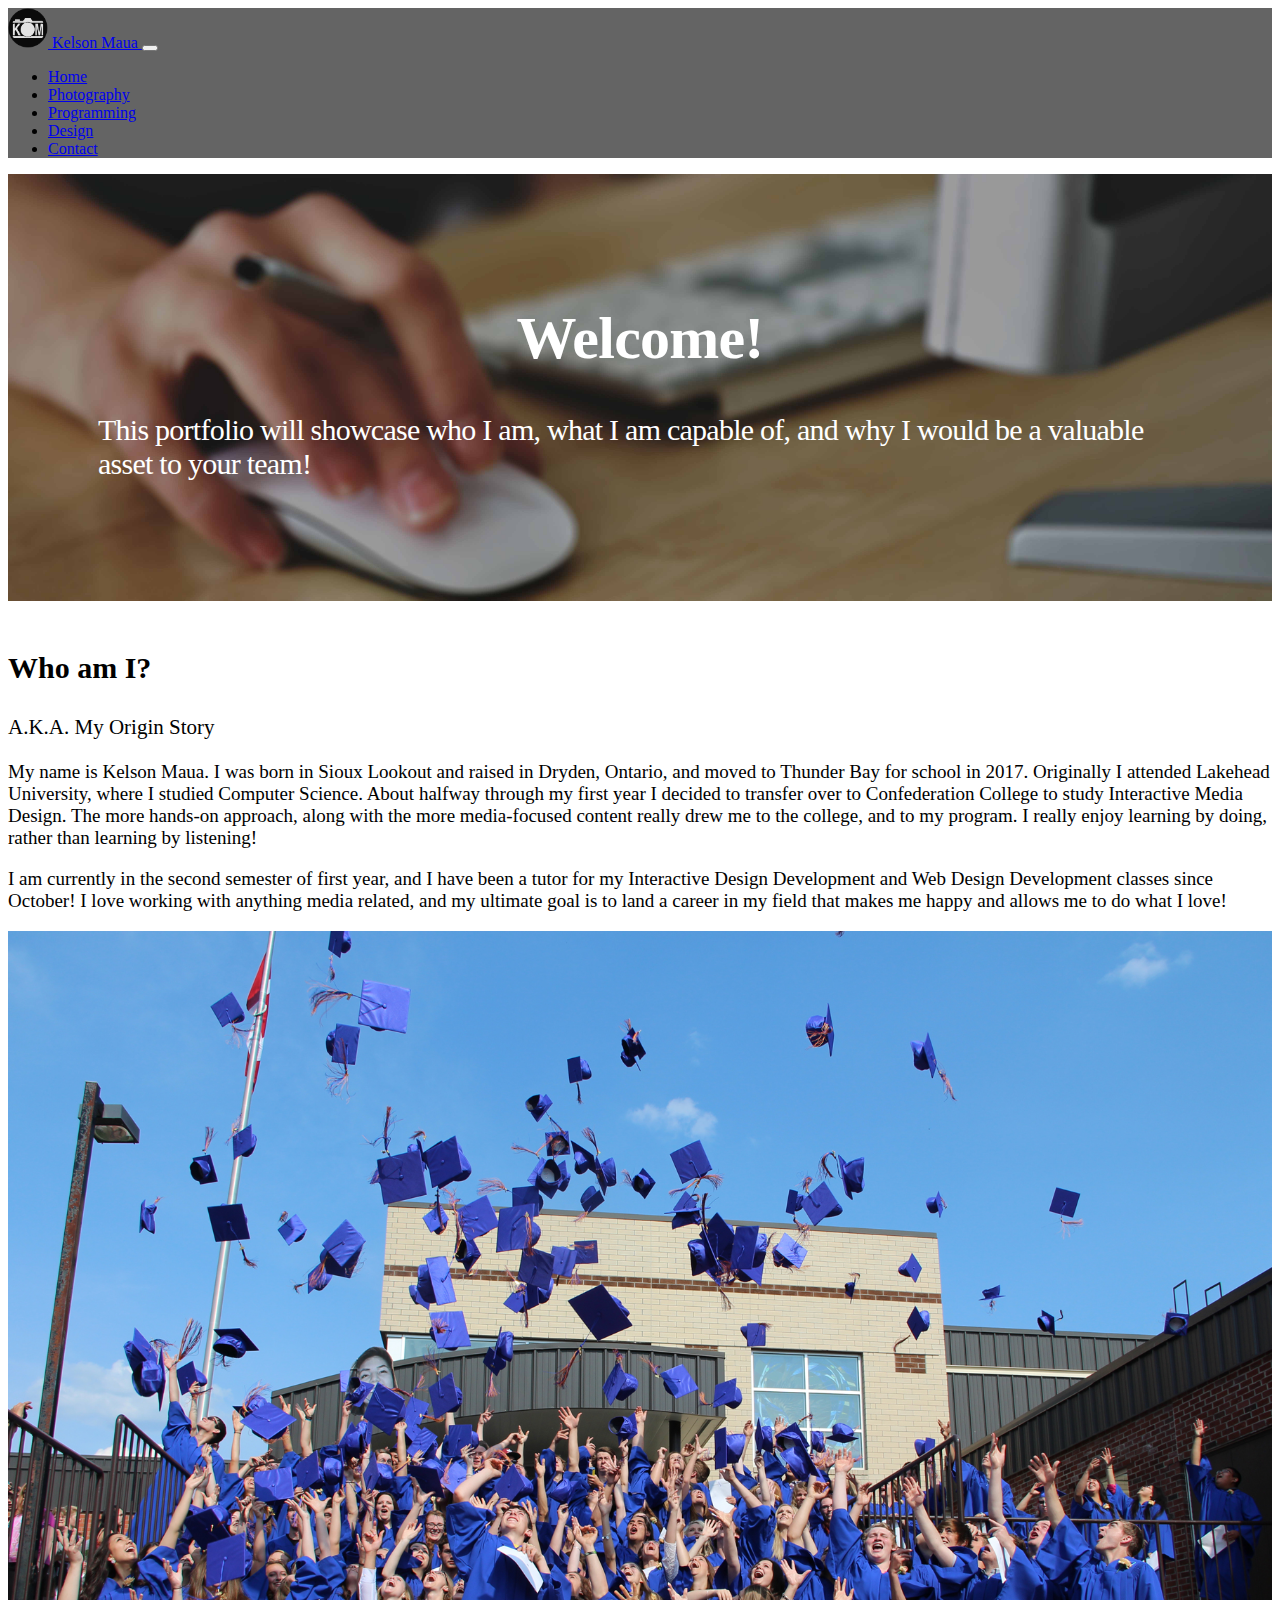
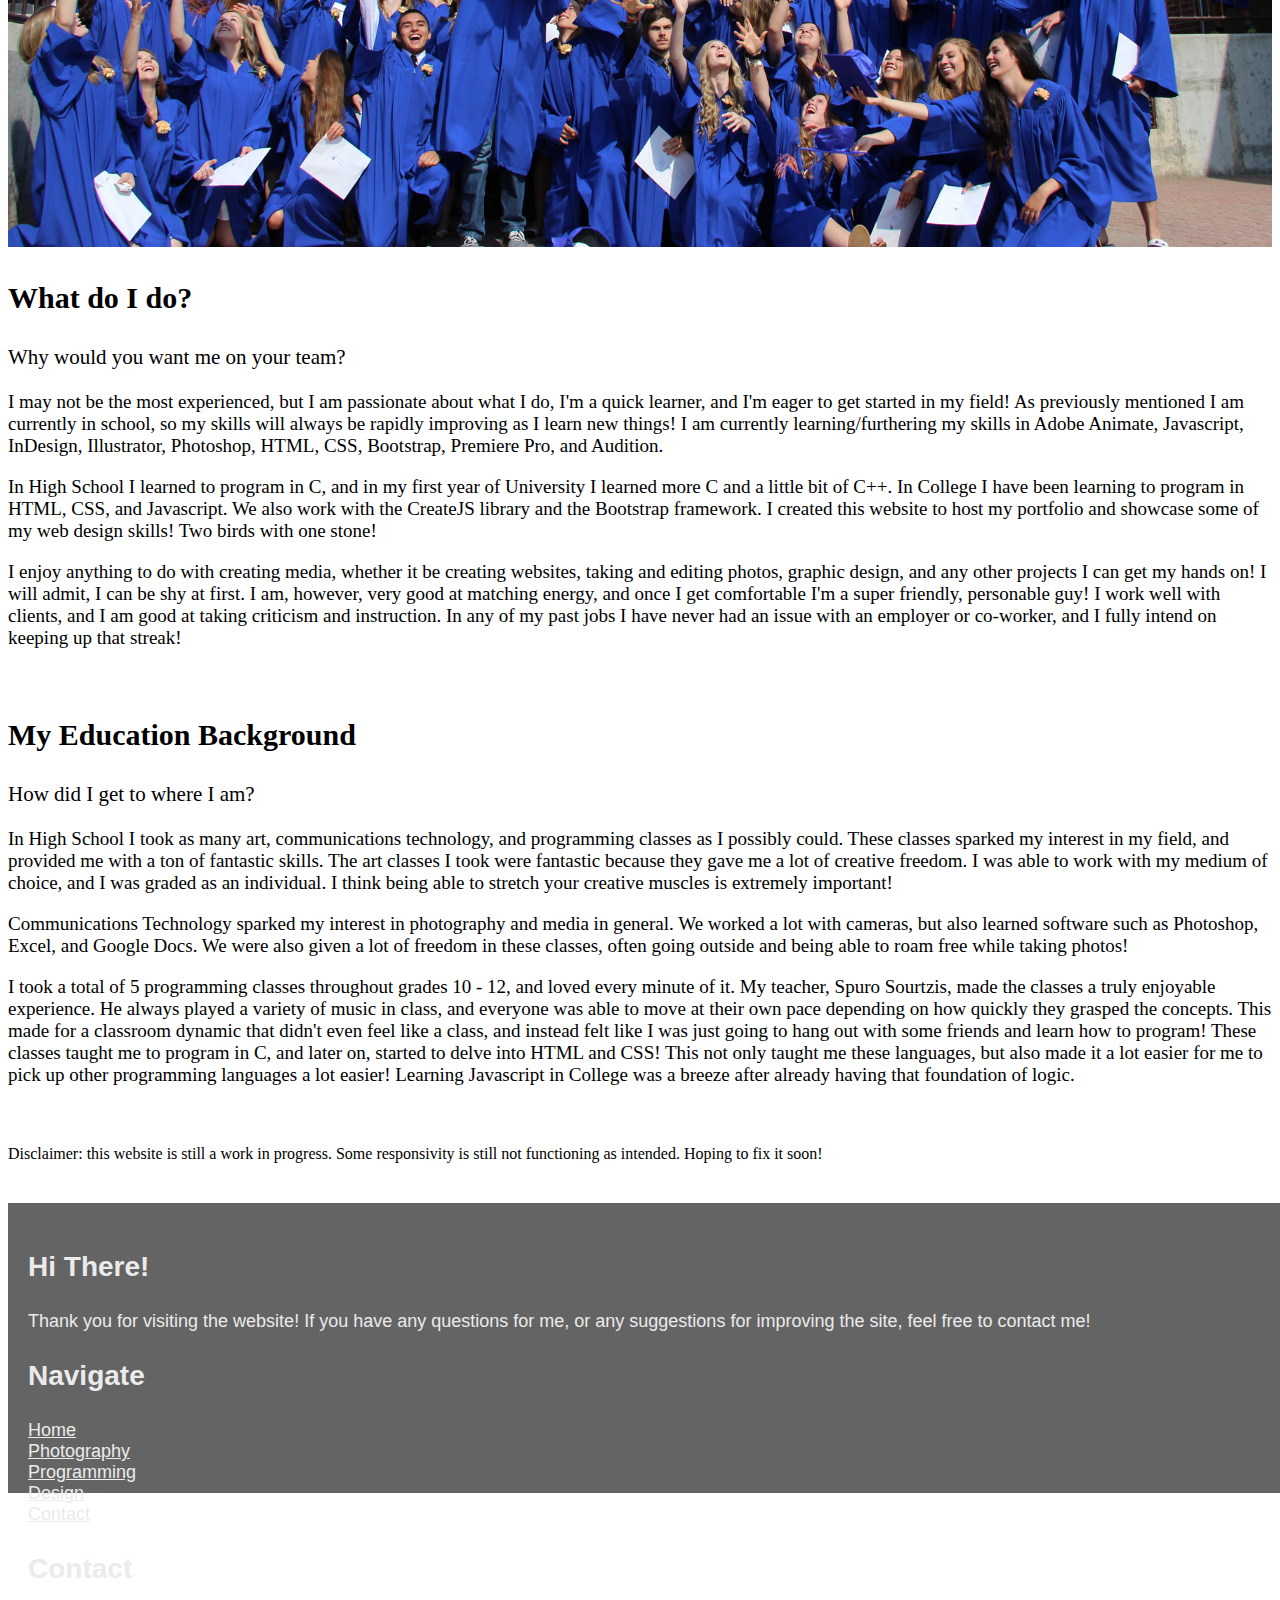
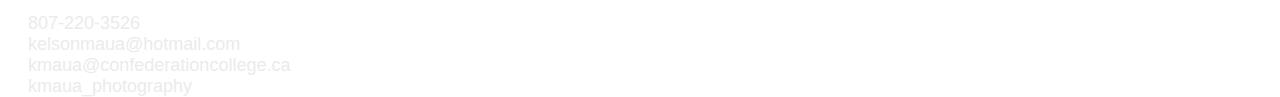
==== index.html @ bcd50e1d "Update index.html" ====
<!doctype html>
<html lang="en">

<head>
    <meta charset="utf-8">
    <meta name="viewport" content="width=device-width, initial-scale=1">
    <link rel="stylesheet" href="https://stackpath.bootstrapcdn.com/bootstrap/4.1.3/css/bootstrap.min.css" integrity="sha384-MCw98/SFnGE8fJT3GXwEOngsV7Zt27NXFoaoApmYm81iuXoPkFOJwJ8ERdknLPMO" crossorigin="anonymous">
    <link rel="stylesheet" href="https://use.fontawesome.com/releases/v5.5.0/css/all.css" integrity="sha384-B4dIYHKNBt8Bc12p+WXckhzcICo0wtJAoU8YZTY5qE0Id1GSseTk6S+L3BlXeVIU" crossorigin="anonymous">
    <link rel="stylesheet" href="styles.css">
    <link rel="icon" href="images/browser-icon.png">
    <title>Online Portfolio by Kelson Maua</title>

</head>

<body>

    <nav class="navbar navbar-expand-lg navbar navbar-dark bg-primary">
        <a class="navbar-brand" href="index.html"><img class="brand-image" src="images/browser-icon.png"> Kelson Maua </a>
        <button class="navbar-toggler" type="button" data-toggle="collapse" data-target="#navbarNav" aria-controls="navbarNav" aria-expanded="false" aria-label="Toggle navigation">
            <span class="navbar-toggler-icon"></span>
        </button>
        <div class="collapse navbar-collapse" id="navbarNav">
            <ul class="navbar-nav">
                <li class="nav-item active">
                    <a class="nav-link" href="index.html">Home</a>
                </li>
                <li class="nav-item">
                    <a class="nav-link" href="pages/photo.html">Photography</a>
                </li>
                <li class="nav-item">
                    <a class="nav-link" href="pages/program.html">Programming</a>
                </li>
                <li class="nav-item">
                    <a class="nav-link" href="pages/design.html">Design</a>
                </li>
                <li class="nav-item">
                    <a class="nav-link" href="pages/contact.html">Contact</a>
                </li>
            </ul>
        </div>
    </nav>

    <div class="jumbotron text-center jumbotron-image-home">
        <div class="jumbo-expand">
            <h1 class="jumbotron-title">Welcome!</h1>
            <p class="jumbotron-subtitle">This portfolio will showcase who I am, what I am capable of, and why I would be a valuable asset to your team!</p>
        </div>    
    </div>
    <div class="jumbo-content-separate"></div>
    <div class="container">
        <div class="row">
            <div class="col-md-6">
                <h3 class="content-title">Who am I?</h3>
                <p class="content-subtitle">A.K.A. My Origin Story</p>
                <p class="content-paragraph">My name is Kelson Maua. I was born in Sioux Lookout and raised in Dryden, Ontario, and moved to Thunder Bay for school in 2017. Originally I attended Lakehead University, where I studied Computer Science. About halfway through my first year I decided to transfer over to Confederation College to study Interactive Media Design. The more hands-on approach, along with the more media-focused content really drew me to the college, and to my program. I really enjoy learning by doing, rather than learning by listening! </p>
                <p class="content-paragraph">I am currently in the second semester of first year, and I have been a tutor for my Interactive Design Development and Web Design Development classes since October! I love working with anything media related, and my ultimate goal is to land a career in my field that makes me happy and allows me to do what I love!</p>
                <div><img src="images/dhs-class-of-2017.jpg" width="100%"></div>
            </div>
            <div class="col-md-6">
                <h3 class="content-title">What do I do?</h3>
                <p class="content-subtitle">Why would you want me on your team?</p>
                <p class="content-paragraph">I may not be the most experienced, but I am passionate about what I do, I'm a quick learner, and I'm eager to get started in my field! As previously mentioned I am currently in school, so my skills will always be rapidly improving as I learn new things! I am currently learning/furthering my skills in Adobe Animate, Javascript, InDesign, Illustrator, Photoshop, HTML, CSS, Bootstrap, Premiere Pro, and Audition.</p>
                <p class="content-paragraph">In High School I learned to program in C, and in my first year of University I learned more C and a little bit of C++. In College I have been learning to program in HTML, CSS, and Javascript. We also work with the CreateJS library and the Bootstrap framework. I created this website to host my portfolio and showcase some of my web design skills! Two birds with one stone!</p>
                <p class="content-paragraph">I enjoy anything to do with creating media, whether it be creating websites, taking and editing photos, graphic design, and any other projects I can get my hands on! I will admit, I can be shy at first. I am, however, very good at matching energy, and once I get comfortable I'm a super friendly, personable guy! I work well with clients, and I am good at taking criticism and instruction. In any of my past jobs I have never had an issue with an employer or co-worker, and I fully intend on keeping up that streak!</p>
            </div>
            <div class="divider-sm"></div>
            <div class="row">
                <div class="col-md-12">
                    <h3 class="content-title">My Education Background</h3>
                    <p class="content-subtitle">How did I get to where I am?</p>
                    <p class="content-paragraph">In High School I took as many art, communications technology, and programming classes as I possibly could. These classes sparked my interest in my field, and provided me with a ton of fantastic skills. The art classes I took were fantastic because they gave me a lot of creative freedom. I was able to work with my medium of choice, and I was graded as an individual. I think being able to stretch your creative muscles is extremely important!</p>
                    <p class="content-paragraph">Communications Technology sparked my interest in photography and media in general. We worked a lot with cameras, but also learned software such as Photoshop, Excel, and Google Docs. We were also given a lot of freedom in these classes, often going outside and being able to roam free while taking photos!</p>
                    <p class="content-paragraph">I took a total of 5 programming classes throughout grades 10 - 12, and loved every minute of it. My teacher, Spuro Sourtzis, made the classes a truly enjoyable experience. He always played a variety of music in class, and everyone was able to move at their own pace depending on how quickly they grasped the concepts. This made for a classroom dynamic that didn't even feel like a class, and instead felt like I was just going to hang out with some friends and learn how to program! These classes taught me to program in C, and later on, started to delve into HTML and CSS! This not only taught me these languages, but also made it a lot easier for me to pick up other programming languages a lot easier! Learning Javascript in College was a breeze after already having that foundation of logic.</p>
                </div>
            </div>
        </div>
    </div>
    <div class="divider"></div>
    <div class="disclaimer">Disclaimer: this website is still a work in progress. Some responsivity is still not functioning as intended. Hoping to fix it soon!</div>
    <div class="divider"></div>
    <footer>
        <div class="footer">
            <div class="container">
                <div class="row">
                    <div class="col-md-2">
                        <h3 class="footer-title">Hi There!</h3>
                        <p class="footer-content">Thank you for visiting the website! If you have any questions for me, or any suggestions for improving the site, feel free to contact me!</p>
                    </div>
                    <div class="col-md-1"></div>
                    <div class="col-md-3">
                        <h3 class="footer-title">Navigate</h3>
                        <a class="footer-content" href="index.html"><i class="fas fa-home"></i> Home</a><br>
                        <a class="footer-content" href="pages/photo.html"><i class="fas fa-camera"></i> Photography</a><br>
                        <a class="footer-content" href="pages/program.html"><i class="fas fa-keyboard"></i> Programming</a><br>
                        <a class="footer-content" href="pages/design.html"><i class="fas fa-pencil-alt"></i> Design</a><br>
                        <a class="footer-content" href="pages/contact.html"><i class="fas fa-envelope"></i> Contact</a><br>
                    </div>
                    <div class="col-md-6">
                        <h3 class="footer-title">Contact</h3>
                        <div class="footer-content"><i class="fas fa-phone"></i> 807-220-3526</div>
                        <div class="footer-content"><i class="fas fa-envelope"></i> kelsonmaua@hotmail.com</div>
                        <div class="footer-content"><i class="fas fa-envelope"></i> kmaua@confederationcollege.ca</div>
                        <div class="footer-content"><i class="fab fa-instagram"></i> kmaua_photography</div>
                    </div>
                </div>
            </div>
        </div>
    </footer>
    <!-- jQuery, Popper.js, Bootstrap JS -->
    <script src="https://code.jquery.com/jquery-3.3.1.slim.min.js" integrity="sha384-q8i/X+965DzO0rT7abK41JStQIAqVgRVzpbzo5smXKp4YfRvH+8abtTE1Pi6jizo" crossorigin="anonymous"></script>
    <script src="https://cdnjs.cloudflare.com/ajax/libs/popper.js/1.14.3/umd/popper.min.js" integrity="sha384-ZMP7rVo3mIykV+2+9J3UJ46jBk0WLaUAdn689aCwoqbBJiSnjAK/l8WvCWPIPm49" crossorigin="anonymous"></script>
    <script src="https://stackpath.bootstrapcdn.com/bootstrap/4.1.3/js/bootstrap.min.js" integrity="sha384-ChfqqxuZUCnJSK3+MXmPNIyE6ZbWh2IMqE241rYiqJxyMiZ6OW/JmZQ5stwEULTy" crossorigin="anonymous"></script>
    
</body>

</html>
---- styles.css ----
.bg-primary {
    background-color: #646464 !important;
}

.navbar {
    position: sticky;
    top: 0px;
    z-index: 999;
}

.jumbotron {
    border-radius: 0px;
}

.jumbotron-title {
    font-size: 60px;
    letter-spacing: -0.75px;
    color: white;
    text-align: center;
}

.jumbotron-subtitle {
    font-size: 30px;
    letter-spacing: -0.75px;
    color: white;
}

.content-title {
    font-size: 30px;
}

.content-subtitle {
    font-weight: 500;
    font-size: 21px;
}

.content-paragraph {
    font-size: 19px;
}

.brand-image {
    height: 40px;
    width: 40px;
}

a:hover {
    color: #c4c4c4;
}


.divider {
    padding: 20px;
}

.divider-sm {
    padding: 10px;
}

.footer {
    padding: 20px;
    background-color: #646464;
    width: 100%;
    height: 250px;
}

.footer-title {
    font-family: sans-serif;
    font-size: 28px;
    font-weight: bold;
    color: #ebebeb;
}

.footer-content {
    font-family: sans-serif;
    font-size: 18px;
    width: 120%;
    color: #ebebeb;
}

.photo-landscape {
    width: 100%;
    height: 100%;
    padding: 10px;
}

.jumbo-expand {
    padding: 90px;
}

.jumbo-content-separate {
    padding: 10px;
}

.jumbotron-image-home {
    background-image: url("images/jumbotron-background-home.jpg");
    background-size: cover;
}

.jumbotron-image-photo {
    background-image: url("images/jumbotron-background-photo.jpg");
    background-size: cover;
}

.jumbotron-image-program {
    background-image: url("images/jumbotron-background-program.jpg");
    background-size: cover;
}

.jumbotron-image-design {
    background-image: url("images/jumbotron-background-design.jpg");
    background-size: cover;
}

.jumbotron-image-contact {
    background-image: url("images/jumbotron-background-contact.jpg");
    background-size: cover;
}

/* Email form css */

input[type=text], select, textarea {
    width: 100%;
    padding: 12px;
    border: 1px solid #ccc;
    border-radius: 4px;
    box-sizing: border-box;
    margin-top: 6px;
    margin-bottom: 16px;
    resize: vertical
}
input[type=email] {
    width: 100%;
    padding: 12px;
    border: 1px solid #ccc;
    border-radius: 4px;
    box-sizing: border-box;
    margin-top: 6px;
    margin-bottom: 16px;
    resize: vertical
}
input[type=submit] {
    background-color: #4CAF50;
    color: white;
    padding: 12px 20px;
    border: none;
    border-radius: 4px;
    cursor: pointer;
}
input[type=submit]:hover {
    background-color: #337b36;
}
.container-form {
    border-radius: 5px;
    background-color: #e3e3e3;
    padding: 20px;
}
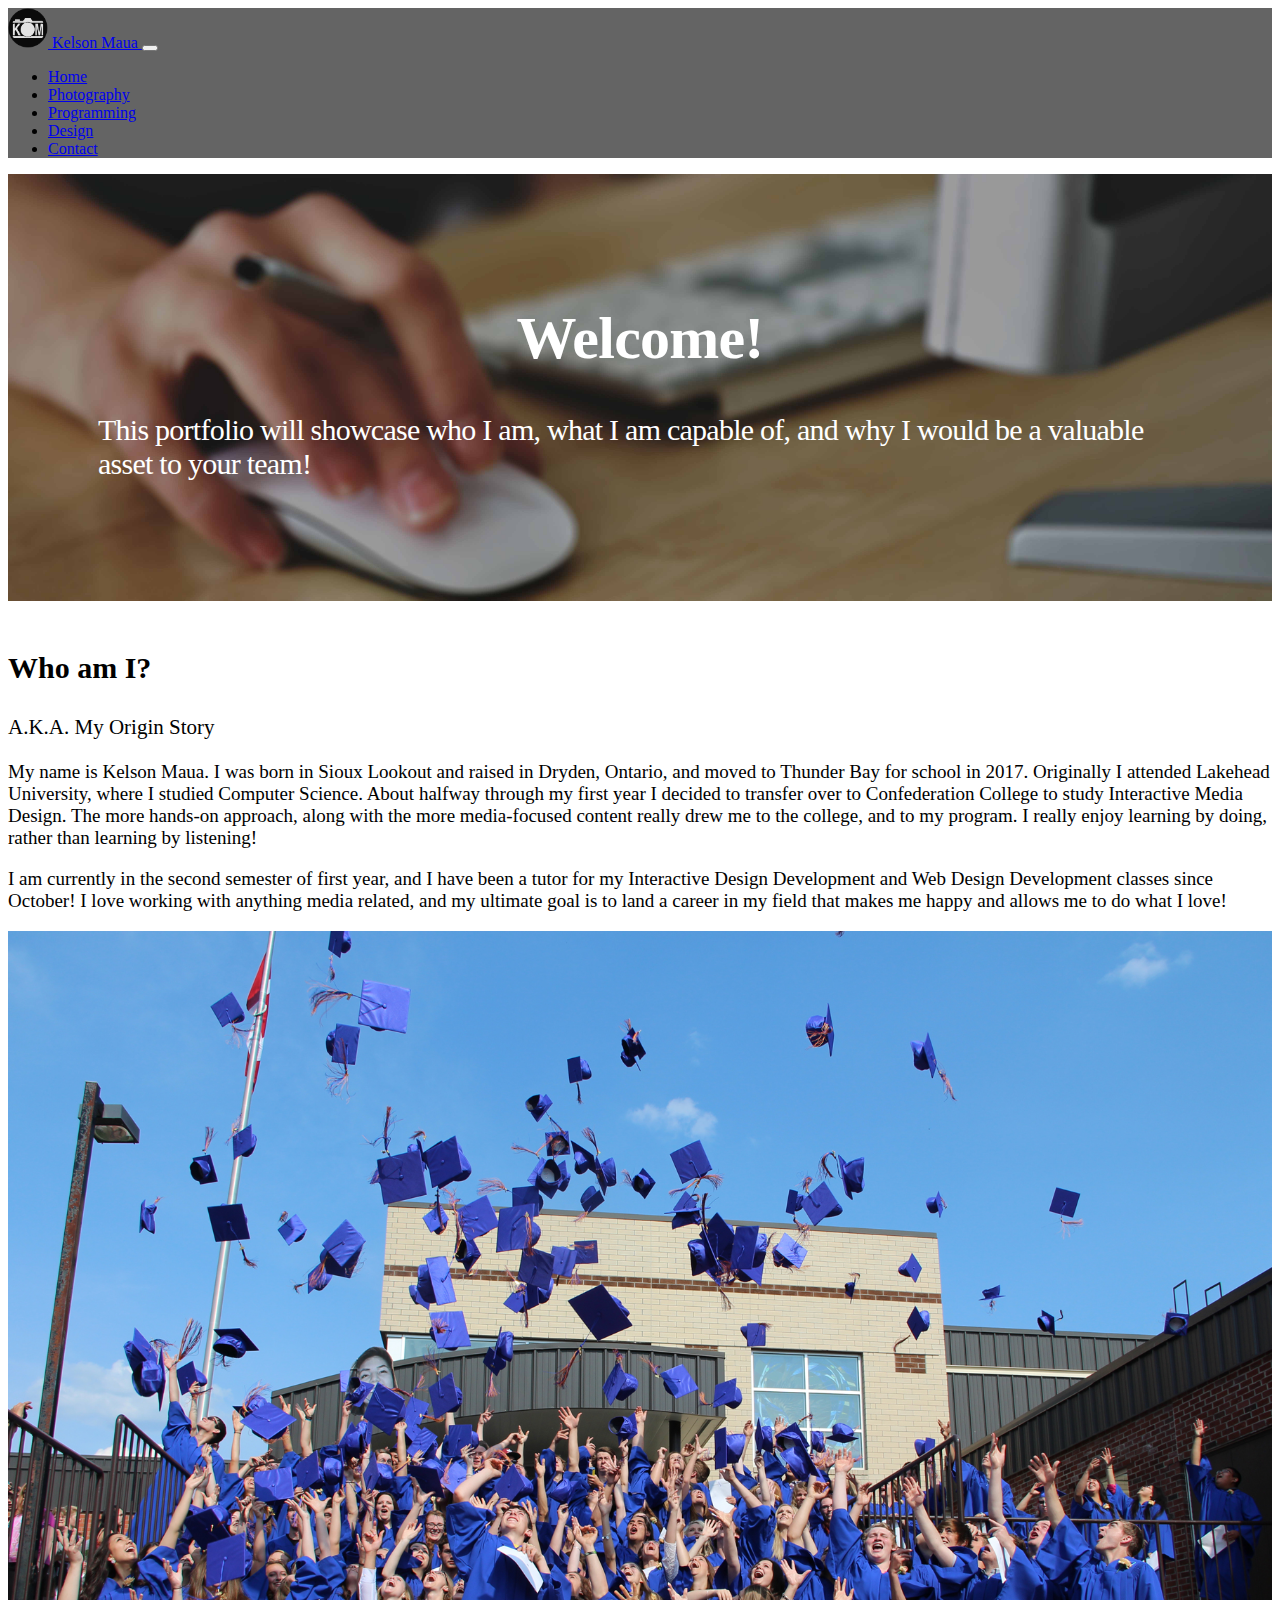
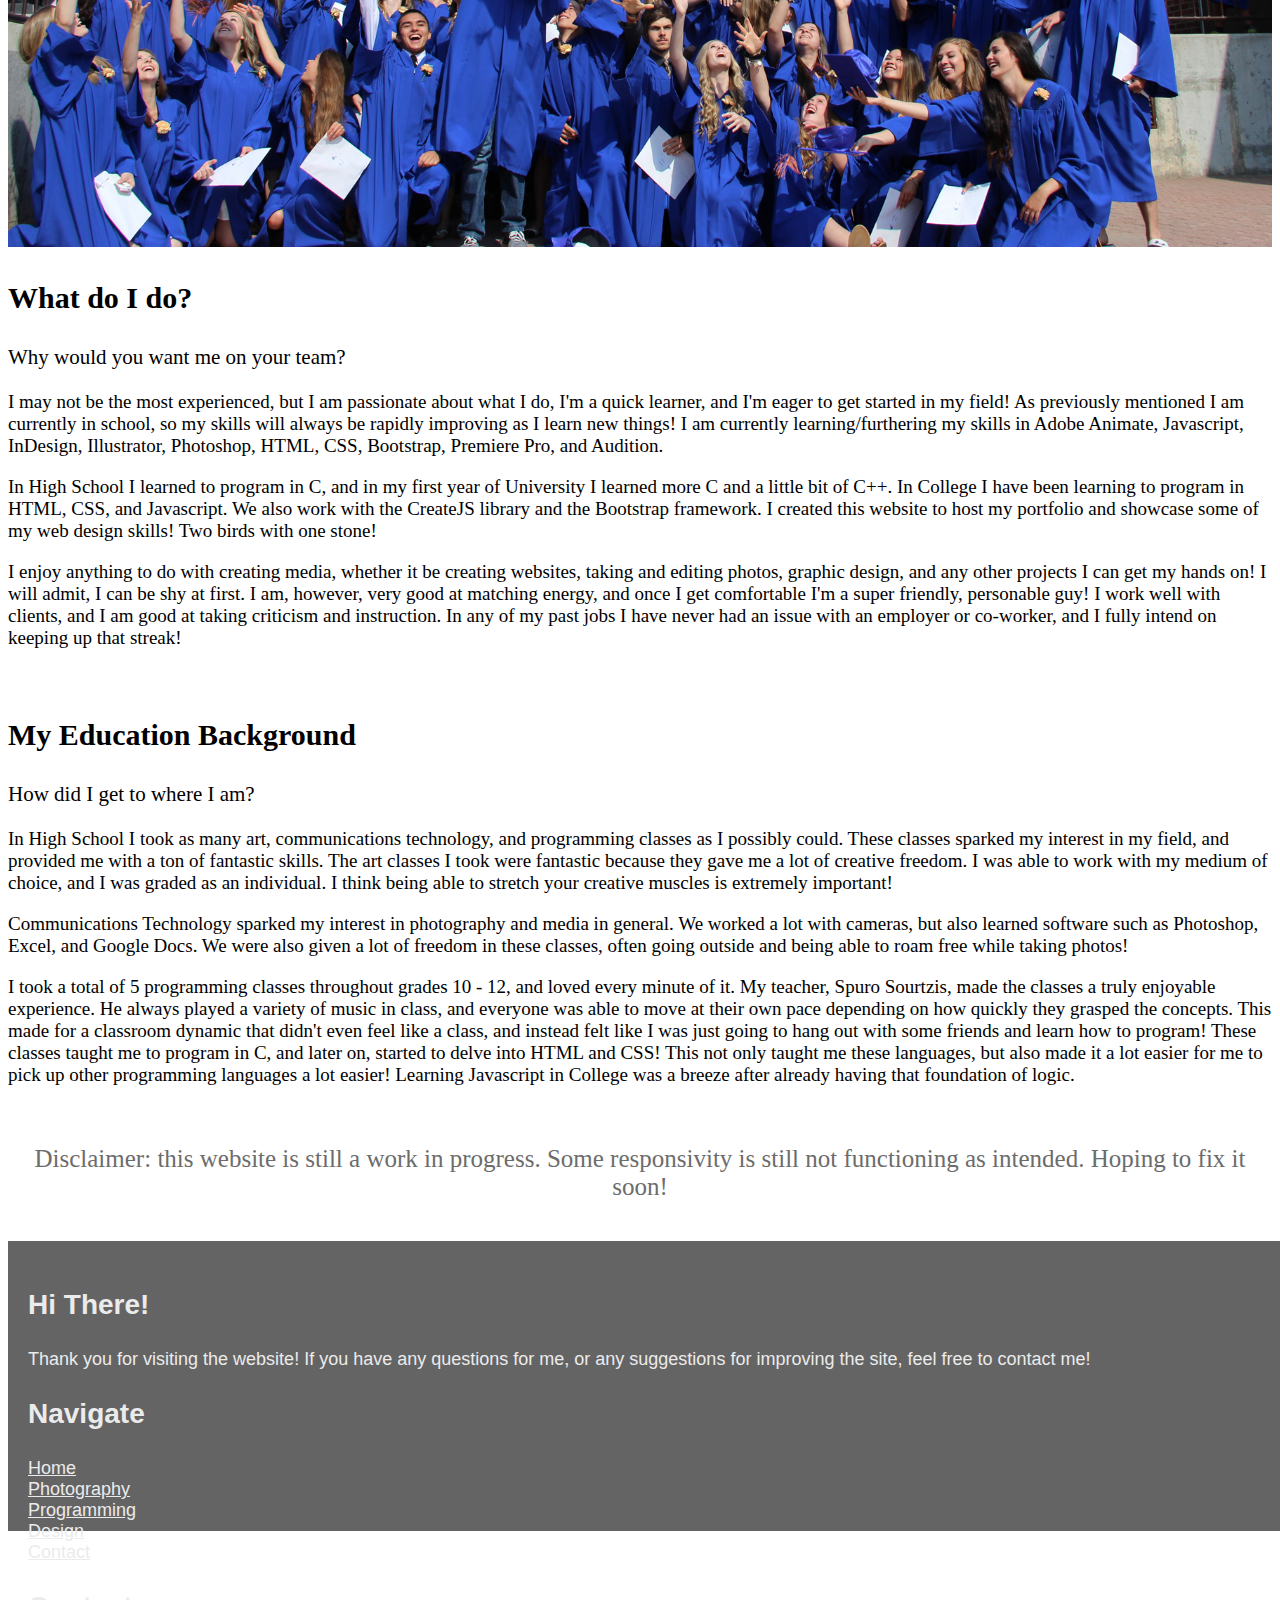
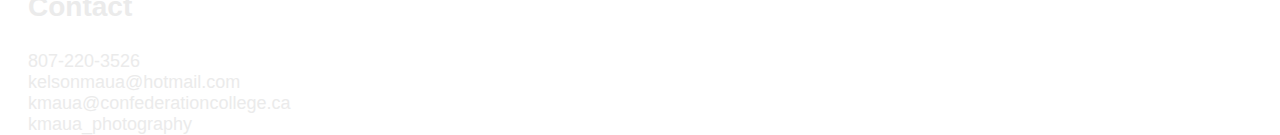
==== commit 88c39f94: "Update index.html" ====
--- a/index.html
+++ b/index.html
@@ -7,6 +7,7 @@
     <link rel="stylesheet" href="https://stackpath.bootstrapcdn.com/bootstrap/4.1.3/css/bootstrap.min.css" integrity="sha384-MCw98/SFnGE8fJT3GXwEOngsV7Zt27NXFoaoApmYm81iuXoPkFOJwJ8ERdknLPMO" crossorigin="anonymous">
     <link rel="stylesheet" href="https://use.fontawesome.com/releases/v5.5.0/css/all.css" integrity="sha384-B4dIYHKNBt8Bc12p+WXckhzcICo0wtJAoU8YZTY5qE0Id1GSseTk6S+L3BlXeVIU" crossorigin="anonymous">
     <link rel="stylesheet" href="styles.css">
+    <link rel="stylesheet" href="responsive-styles.css">
     <link rel="icon" href="images/browser-icon.png">
     <title>Online Portfolio by Kelson Maua</title>
 
--- a/styles.css
+++ b/styles.css
@@ -116,6 +116,12 @@
     background-size: cover;
 }
 
+.disclaimer {
+    text-align: center;
+    font-size: 25px;
+    color: #6c6c6c;
+}
+
 /* Email form css */
 
 input[type=text], select, textarea {
--- a/responsive-styles.css
+++ b/responsive-styles.css
@@ -0,0 +1,41 @@
+@media(max-width:700px) {
+    .jumbotron-image-home {
+        background-image: url("images/jumbotron-background-home.jpg");
+        background-size: cover;
+        background-position: center;
+    }
+    .jumbotron-image-photo {
+        background-image: url("images/jumbotron-background-photo.jpg");
+        background-size: cover;
+        background-position: center;
+    }
+    .jumbotron-image-program {
+        background-image: url("images/jumbotron-background-program.jpg");
+        background-size: cover;
+        background-position: center;
+    }
+    .jumbotron-image-design {
+        background-image: url("images/jumbotron-background-design.jpg");
+        background-size: cover;
+        background-position: center;
+    }
+    .jumbo-content-separate {
+        padding: 0px;
+    }
+    .jumbotron-subtitle {
+        font-size: 18px;
+    }
+    .jumbotron-title {
+        font-size: 36px;
+        width: 90%;
+    }
+    .jumbotron-expand {
+        padding: 0px;
+    }
+    .footer {
+    padding: 20px;
+    background-color: #646464;
+    width: 100%;
+    height: 500px;
+    }
+}
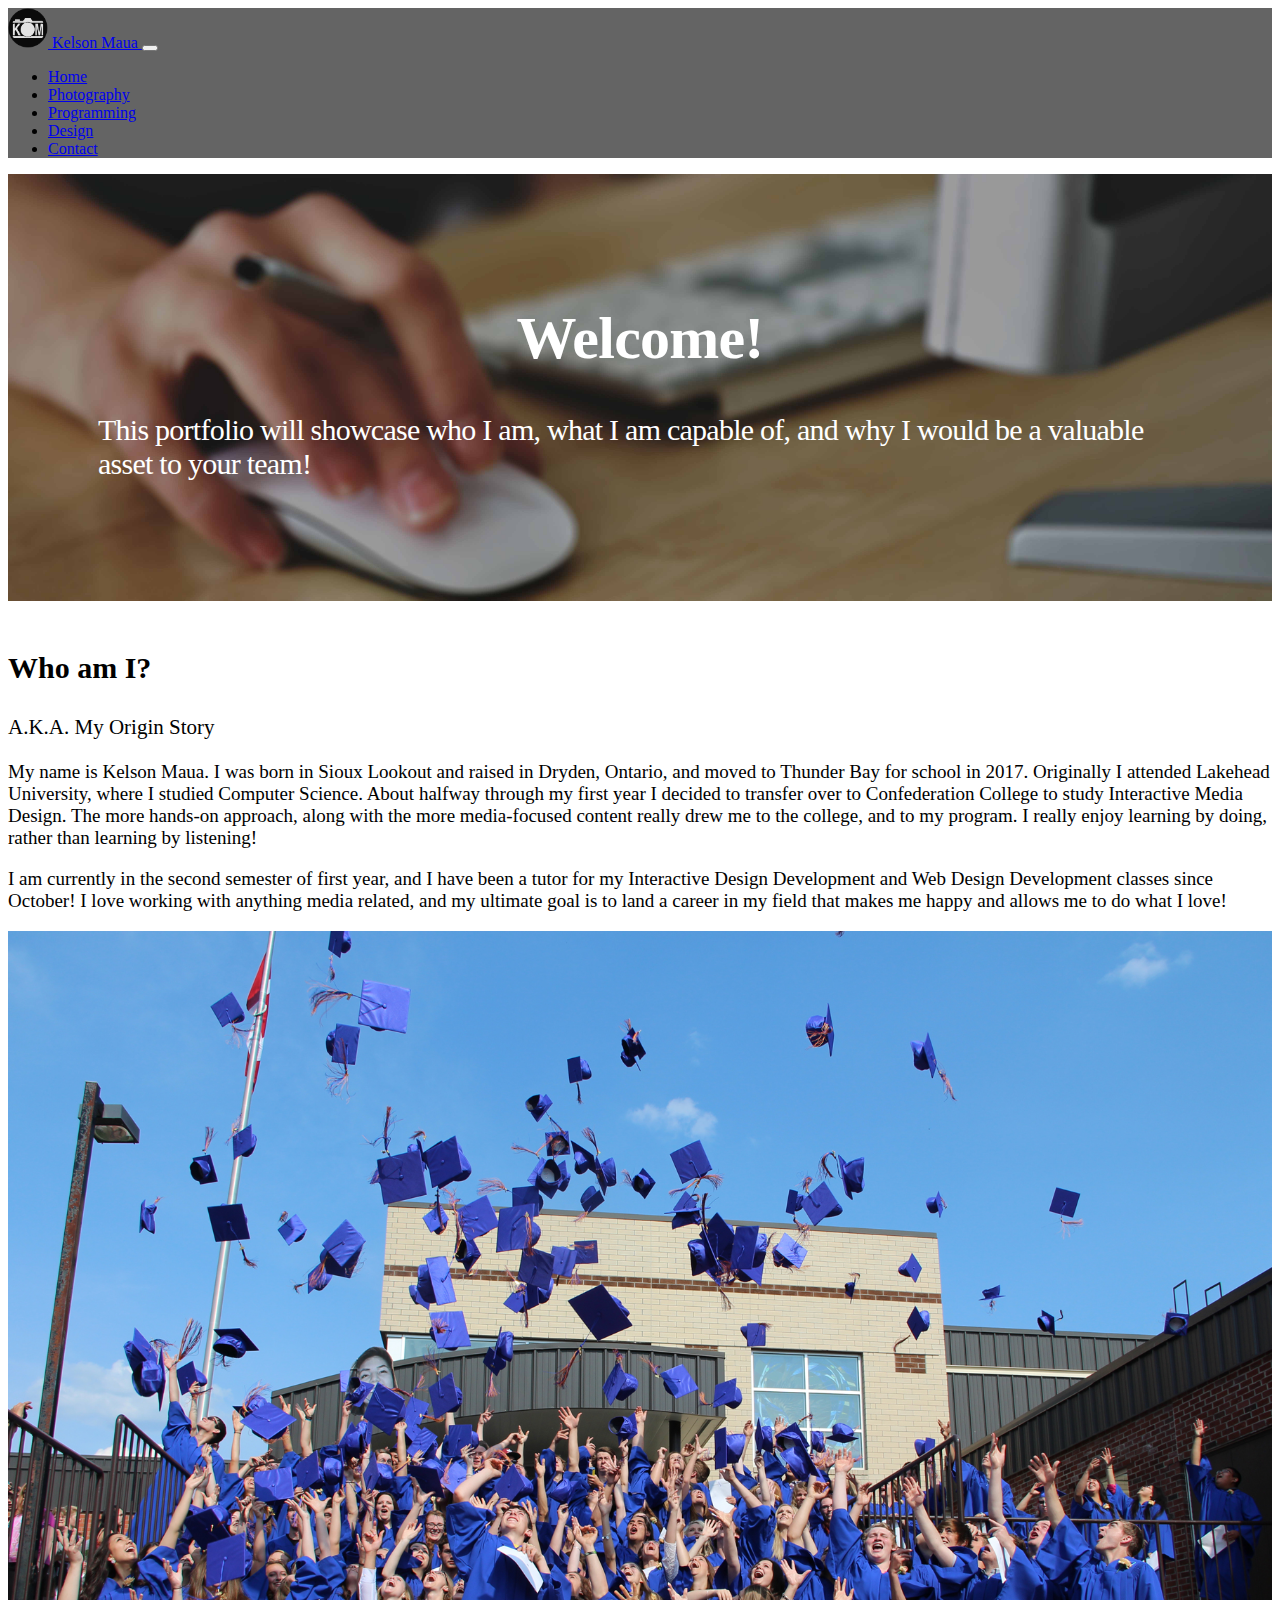
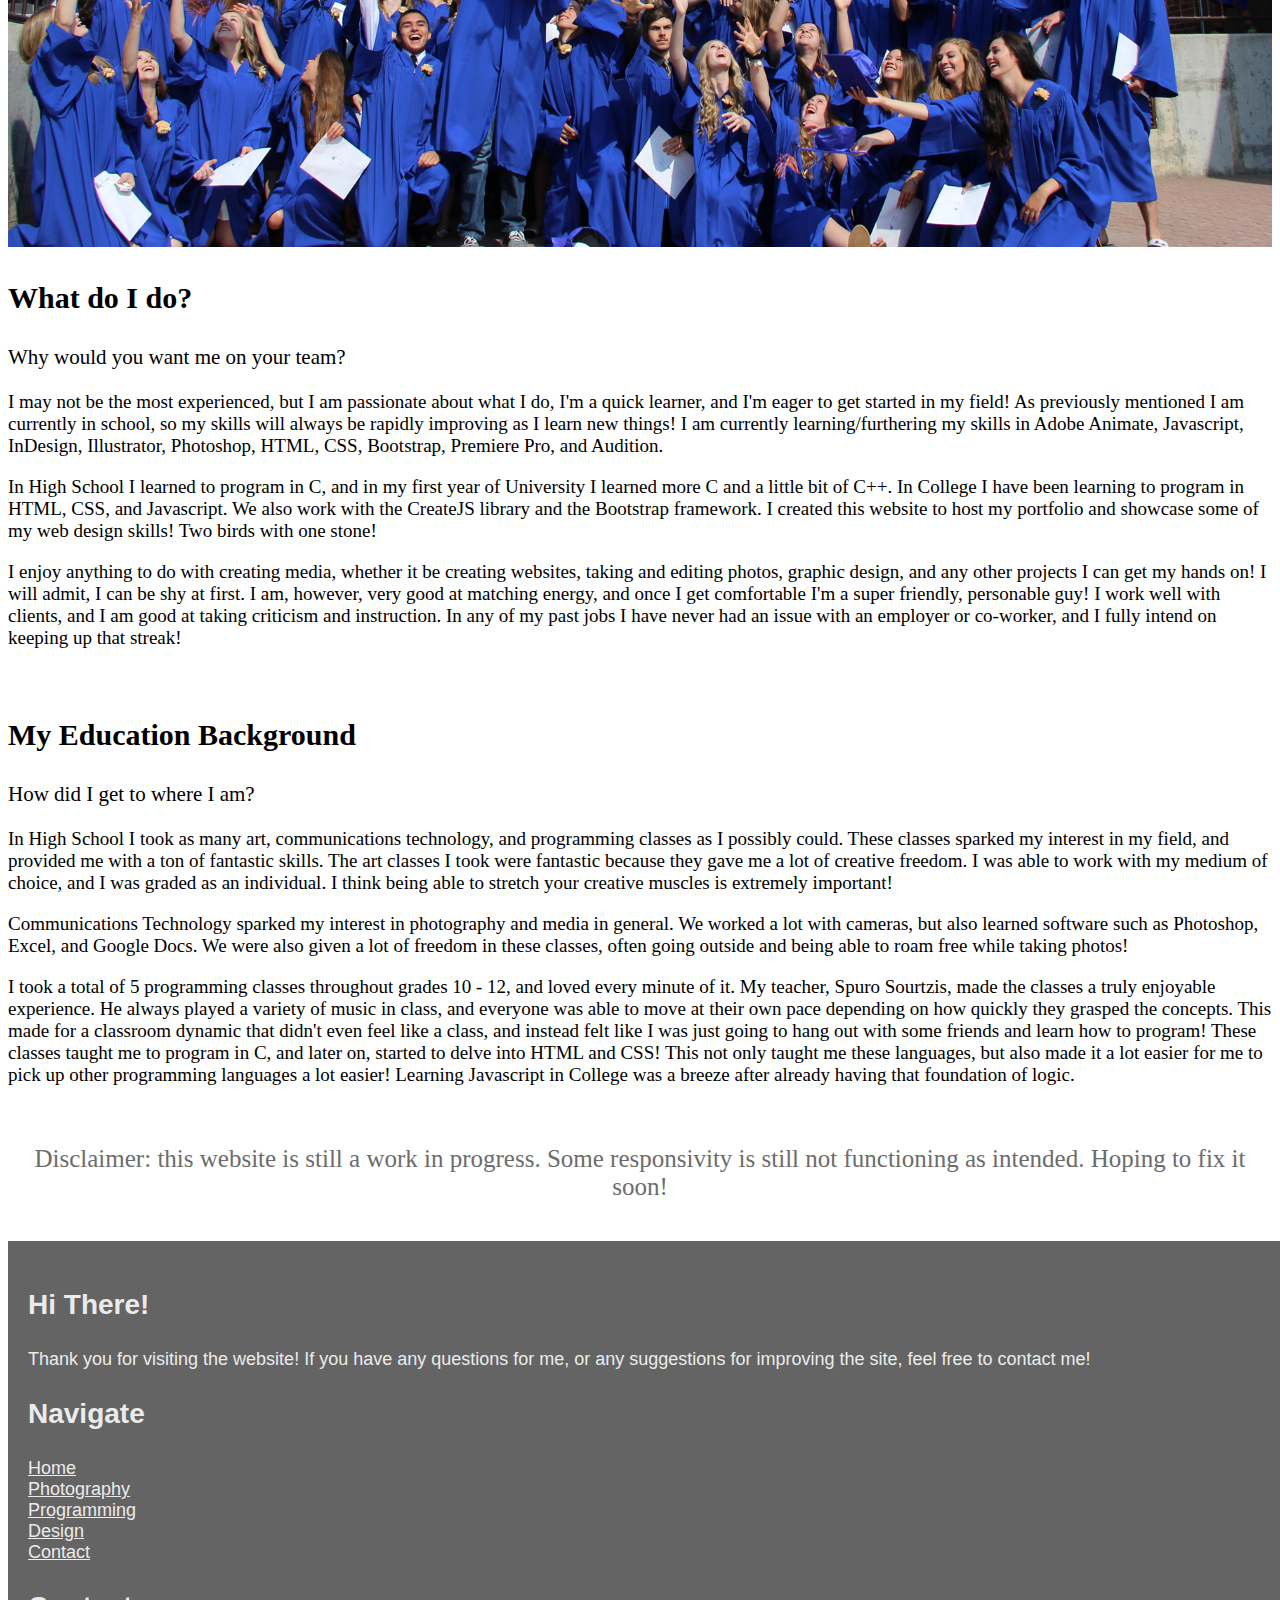
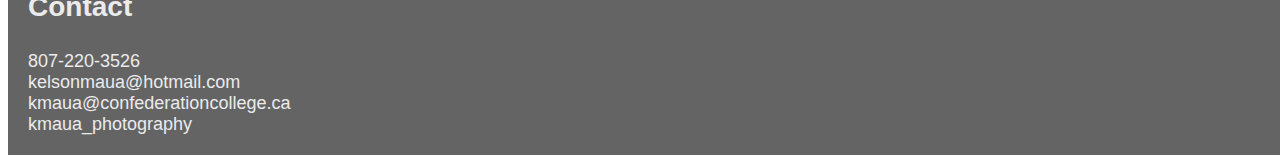
==== commit c07c4556: "Update index.html" ====
--- a/index.html
+++ b/index.html
@@ -4,6 +4,13 @@
 <head>
     <meta charset="utf-8">
     <meta name="viewport" content="width=device-width, initial-scale=1">
+    
+    <meta name="twitter:card" content="summary">
+    <meta name="twitter:url" content="kelsonm.com">
+    <meta name="twitter:title" content="Kelson Maua">
+    <meta name="twitter:description" content="An online portfolio by Kelson Maua">
+    <meta name="twitter:image" content="images/browser-icon.png">
+    
     <link rel="stylesheet" href="https://stackpath.bootstrapcdn.com/bootstrap/4.1.3/css/bootstrap.min.css" integrity="sha384-MCw98/SFnGE8fJT3GXwEOngsV7Zt27NXFoaoApmYm81iuXoPkFOJwJ8ERdknLPMO" crossorigin="anonymous">
     <link rel="stylesheet" href="https://use.fontawesome.com/releases/v5.5.0/css/all.css" integrity="sha384-B4dIYHKNBt8Bc12p+WXckhzcICo0wtJAoU8YZTY5qE0Id1GSseTk6S+L3BlXeVIU" crossorigin="anonymous">
     <link rel="stylesheet" href="styles.css">
--- a/styles.css
+++ b/styles.css
@@ -60,7 +60,7 @@
     padding: 20px;
     background-color: #646464;
     width: 100%;
-    height: 250px;
+    height: 10%;
 }
 
 .footer-title {
--- a/responsive-styles.css
+++ b/responsive-styles.css
@@ -33,7 +33,7 @@
         padding: 0px;
     }
     .footer {
-    padding: 20px;
+    font-size: 18px;
     background-color: #646464;
     width: 100%;
     height: 500px;
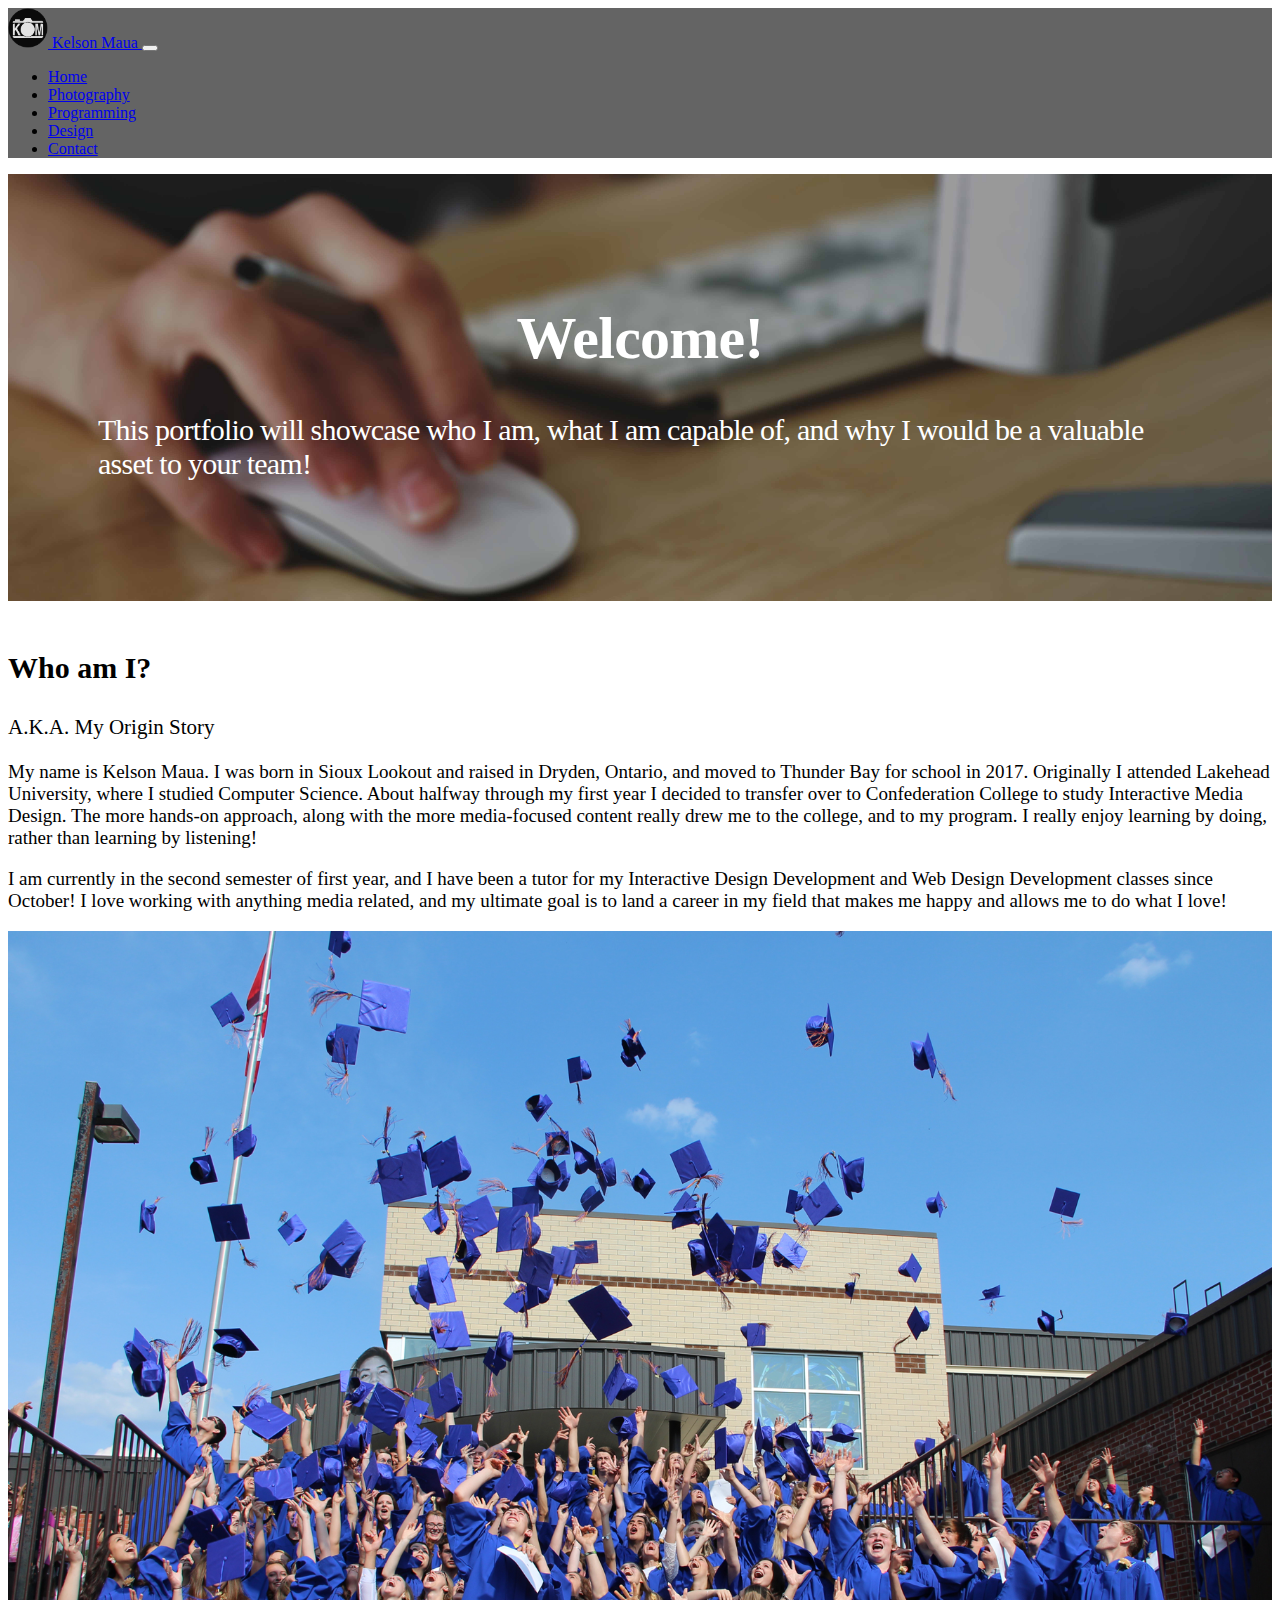
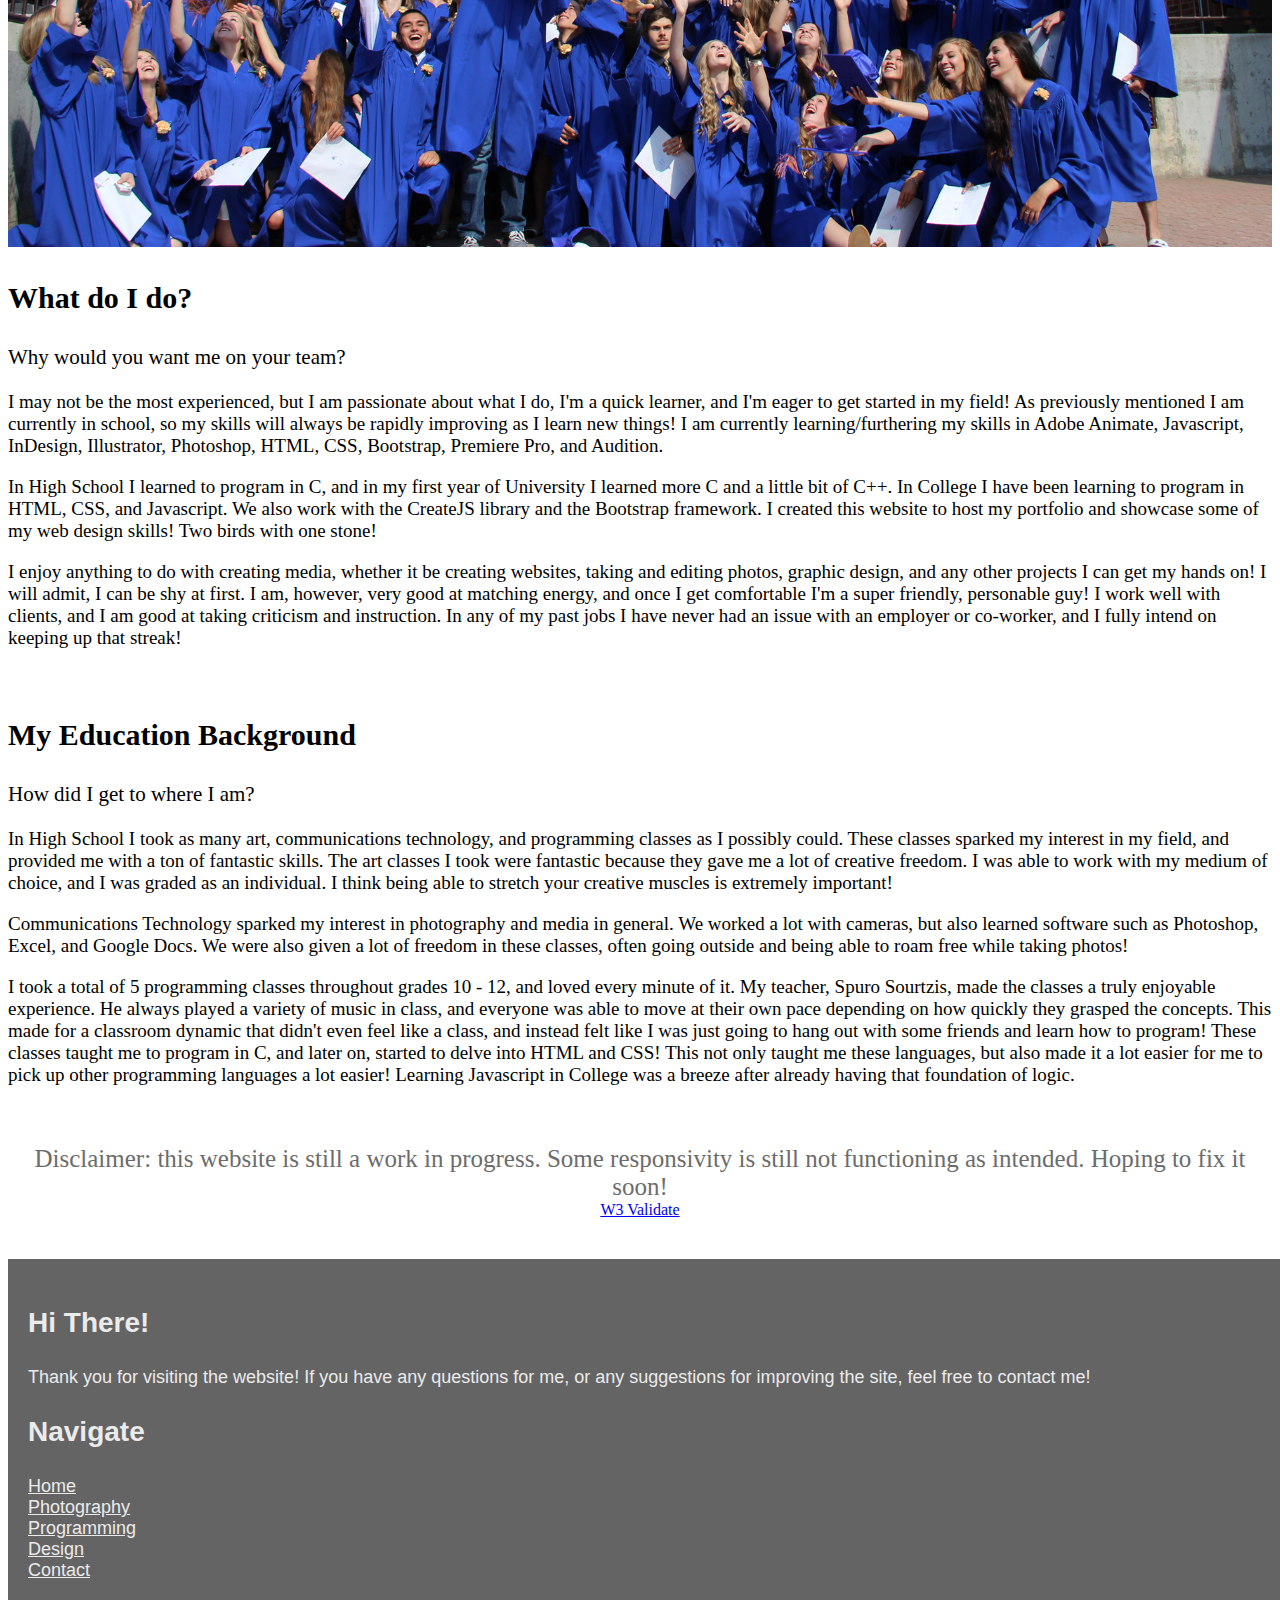
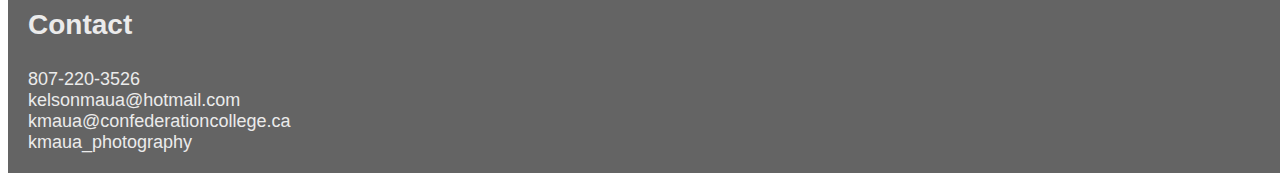
==== commit c69617d6: "Update index.html" ====
--- a/index.html
+++ b/index.html
@@ -3,27 +3,27 @@
 
 <head>
     <meta charset="utf-8">
-    <meta name="viewport" content="width=device-width, initial-scale=1">
-    
+    <meta name="viewport" content="width=device-width, initial-scale=1.0">
+
     <meta name="twitter:card" content="summary">
     <meta name="twitter:url" content="kelsonm.com">
     <meta name="twitter:title" content="Kelson Maua">
     <meta name="twitter:description" content="An online portfolio by Kelson Maua">
     <meta name="twitter:image" content="images/browser-icon.png">
-    
+
     <link rel="stylesheet" href="https://stackpath.bootstrapcdn.com/bootstrap/4.1.3/css/bootstrap.min.css" integrity="sha384-MCw98/SFnGE8fJT3GXwEOngsV7Zt27NXFoaoApmYm81iuXoPkFOJwJ8ERdknLPMO" crossorigin="anonymous">
     <link rel="stylesheet" href="https://use.fontawesome.com/releases/v5.5.0/css/all.css" integrity="sha384-B4dIYHKNBt8Bc12p+WXckhzcICo0wtJAoU8YZTY5qE0Id1GSseTk6S+L3BlXeVIU" crossorigin="anonymous">
     <link rel="stylesheet" href="styles.css">
     <link rel="stylesheet" href="responsive-styles.css">
     <link rel="icon" href="images/browser-icon.png">
-    <title>Online Portfolio by Kelson Maua</title>
+    <title>Online Portfolio by Kelson Maua - Home</title>
 
 </head>
 
 <body>
 
     <nav class="navbar navbar-expand-lg navbar navbar-dark bg-primary">
-        <a class="navbar-brand" href="index.html"><img class="brand-image" src="images/browser-icon.png"> Kelson Maua </a>
+        <a class="navbar-brand" href="index.html"><img class="brand-image" alt="logo" src="images/browser-icon.png"> Kelson Maua </a>
         <button class="navbar-toggler" type="button" data-toggle="collapse" data-target="#navbarNav" aria-controls="navbarNav" aria-expanded="false" aria-label="Toggle navigation">
             <span class="navbar-toggler-icon"></span>
         </button>
@@ -52,7 +52,7 @@
         <div class="jumbo-expand">
             <h1 class="jumbotron-title">Welcome!</h1>
             <p class="jumbotron-subtitle">This portfolio will showcase who I am, what I am capable of, and why I would be a valuable asset to your team!</p>
-        </div>    
+        </div>
     </div>
     <div class="jumbo-content-separate"></div>
     <div class="container">
@@ -62,7 +62,7 @@
                 <p class="content-subtitle">A.K.A. My Origin Story</p>
                 <p class="content-paragraph">My name is Kelson Maua. I was born in Sioux Lookout and raised in Dryden, Ontario, and moved to Thunder Bay for school in 2017. Originally I attended Lakehead University, where I studied Computer Science. About halfway through my first year I decided to transfer over to Confederation College to study Interactive Media Design. The more hands-on approach, along with the more media-focused content really drew me to the college, and to my program. I really enjoy learning by doing, rather than learning by listening! </p>
                 <p class="content-paragraph">I am currently in the second semester of first year, and I have been a tutor for my Interactive Design Development and Web Design Development classes since October! I love working with anything media related, and my ultimate goal is to land a career in my field that makes me happy and allows me to do what I love!</p>
-                <div><img src="images/dhs-class-of-2017.jpg" width="100%"></div>
+                <div><img src="images/dhs-class-of-2017.jpg" alt="DHS Class of 2017" style="width: 100%;"></div>
             </div>
             <div class="col-md-6">
                 <h3 class="content-title">What do I do?</h3>
@@ -85,6 +85,7 @@
     </div>
     <div class="divider"></div>
     <div class="disclaimer">Disclaimer: this website is still a work in progress. Some responsivity is still not functioning as intended. Hoping to fix it soon!</div>
+    <div style="text-align: center"><a href="https://validator.w3.org/nu/?doc=https://kelsonm.com">W3 Validate</a></div>
     <div class="divider"></div>
     <footer>
         <div class="footer">
@@ -118,7 +119,7 @@
     <script src="https://code.jquery.com/jquery-3.3.1.slim.min.js" integrity="sha384-q8i/X+965DzO0rT7abK41JStQIAqVgRVzpbzo5smXKp4YfRvH+8abtTE1Pi6jizo" crossorigin="anonymous"></script>
     <script src="https://cdnjs.cloudflare.com/ajax/libs/popper.js/1.14.3/umd/popper.min.js" integrity="sha384-ZMP7rVo3mIykV+2+9J3UJ46jBk0WLaUAdn689aCwoqbBJiSnjAK/l8WvCWPIPm49" crossorigin="anonymous"></script>
     <script src="https://stackpath.bootstrapcdn.com/bootstrap/4.1.3/js/bootstrap.min.js" integrity="sha384-ChfqqxuZUCnJSK3+MXmPNIyE6ZbWh2IMqE241rYiqJxyMiZ6OW/JmZQ5stwEULTy" crossorigin="anonymous"></script>
-    
+
 </body>
 
 </html>
--- a/responsive-styles.css
+++ b/responsive-styles.css
@@ -32,10 +32,7 @@
     .jumbotron-expand {
         padding: 0px;
     }
-    .footer {
-    font-size: 18px;
-    background-color: #646464;
-    width: 100%;
-    height: 500px;
+    .footer-content {
+        width: 95%;
     }
 }
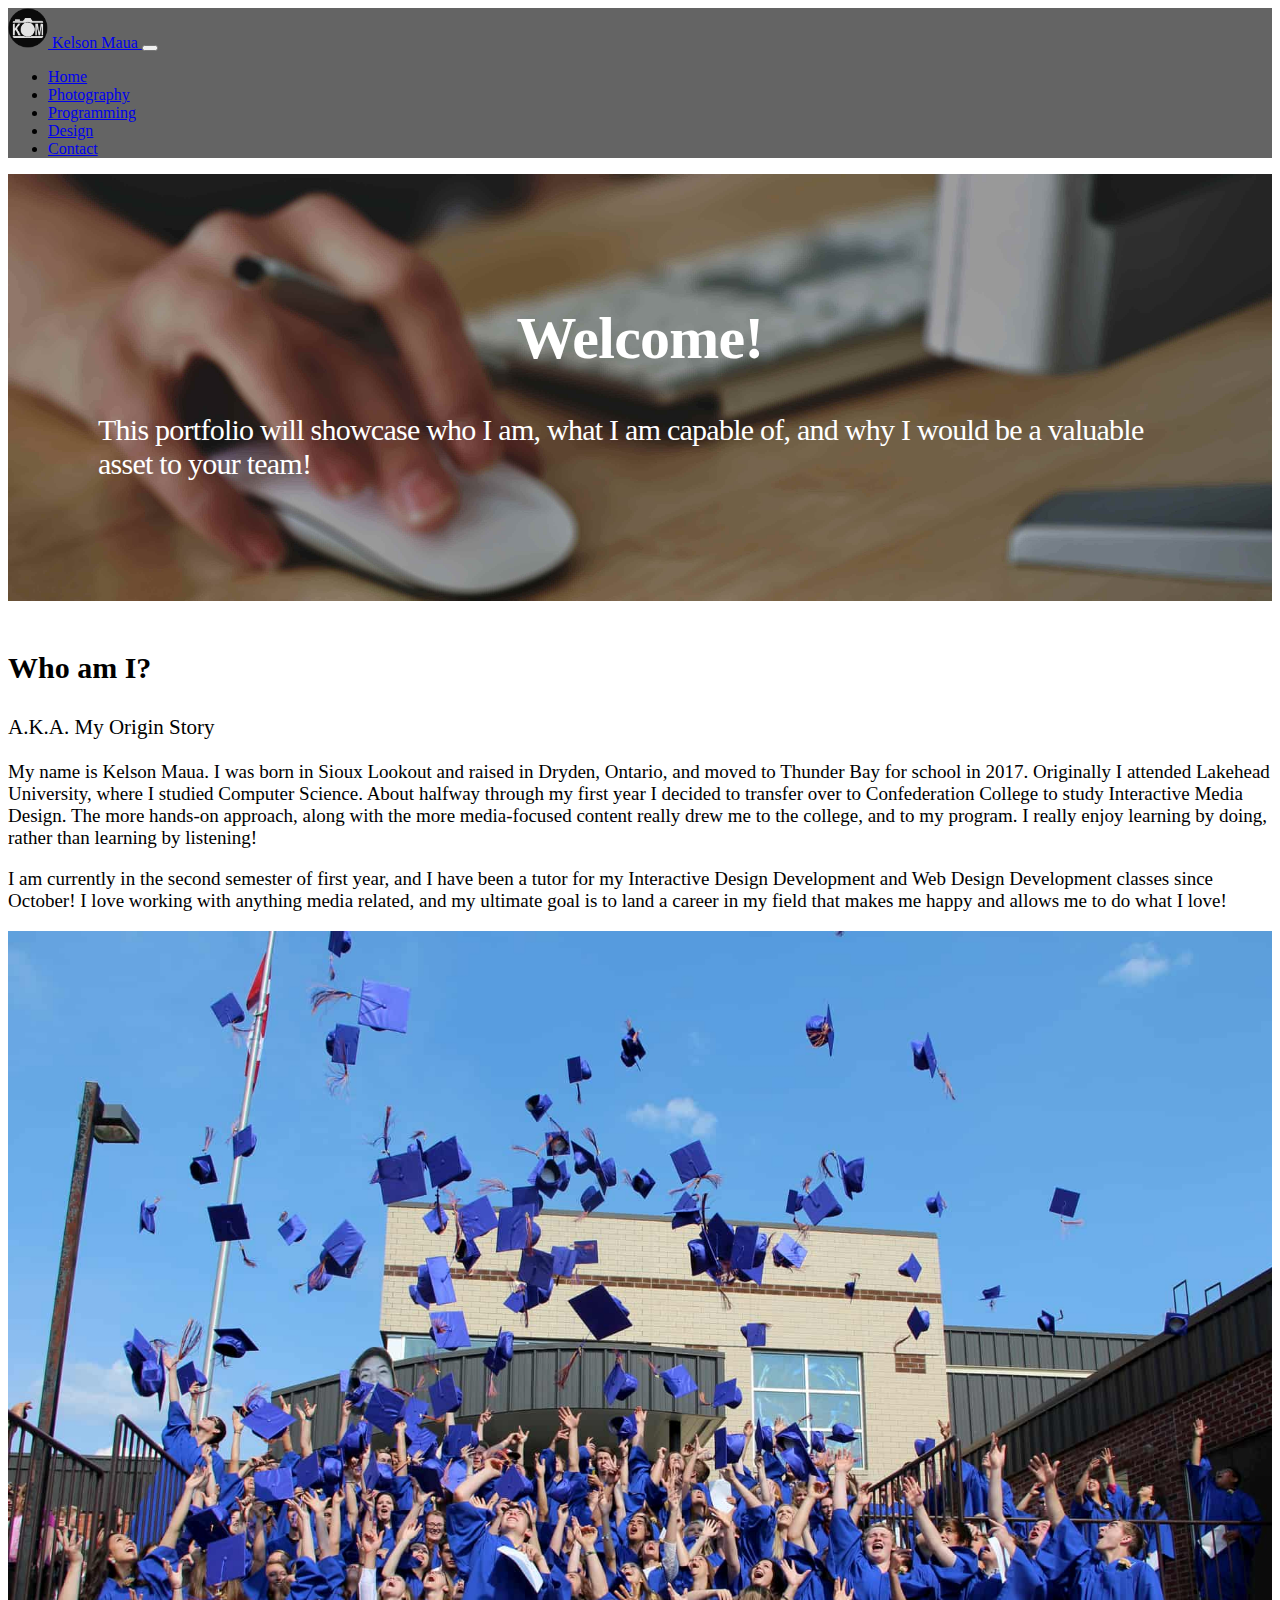
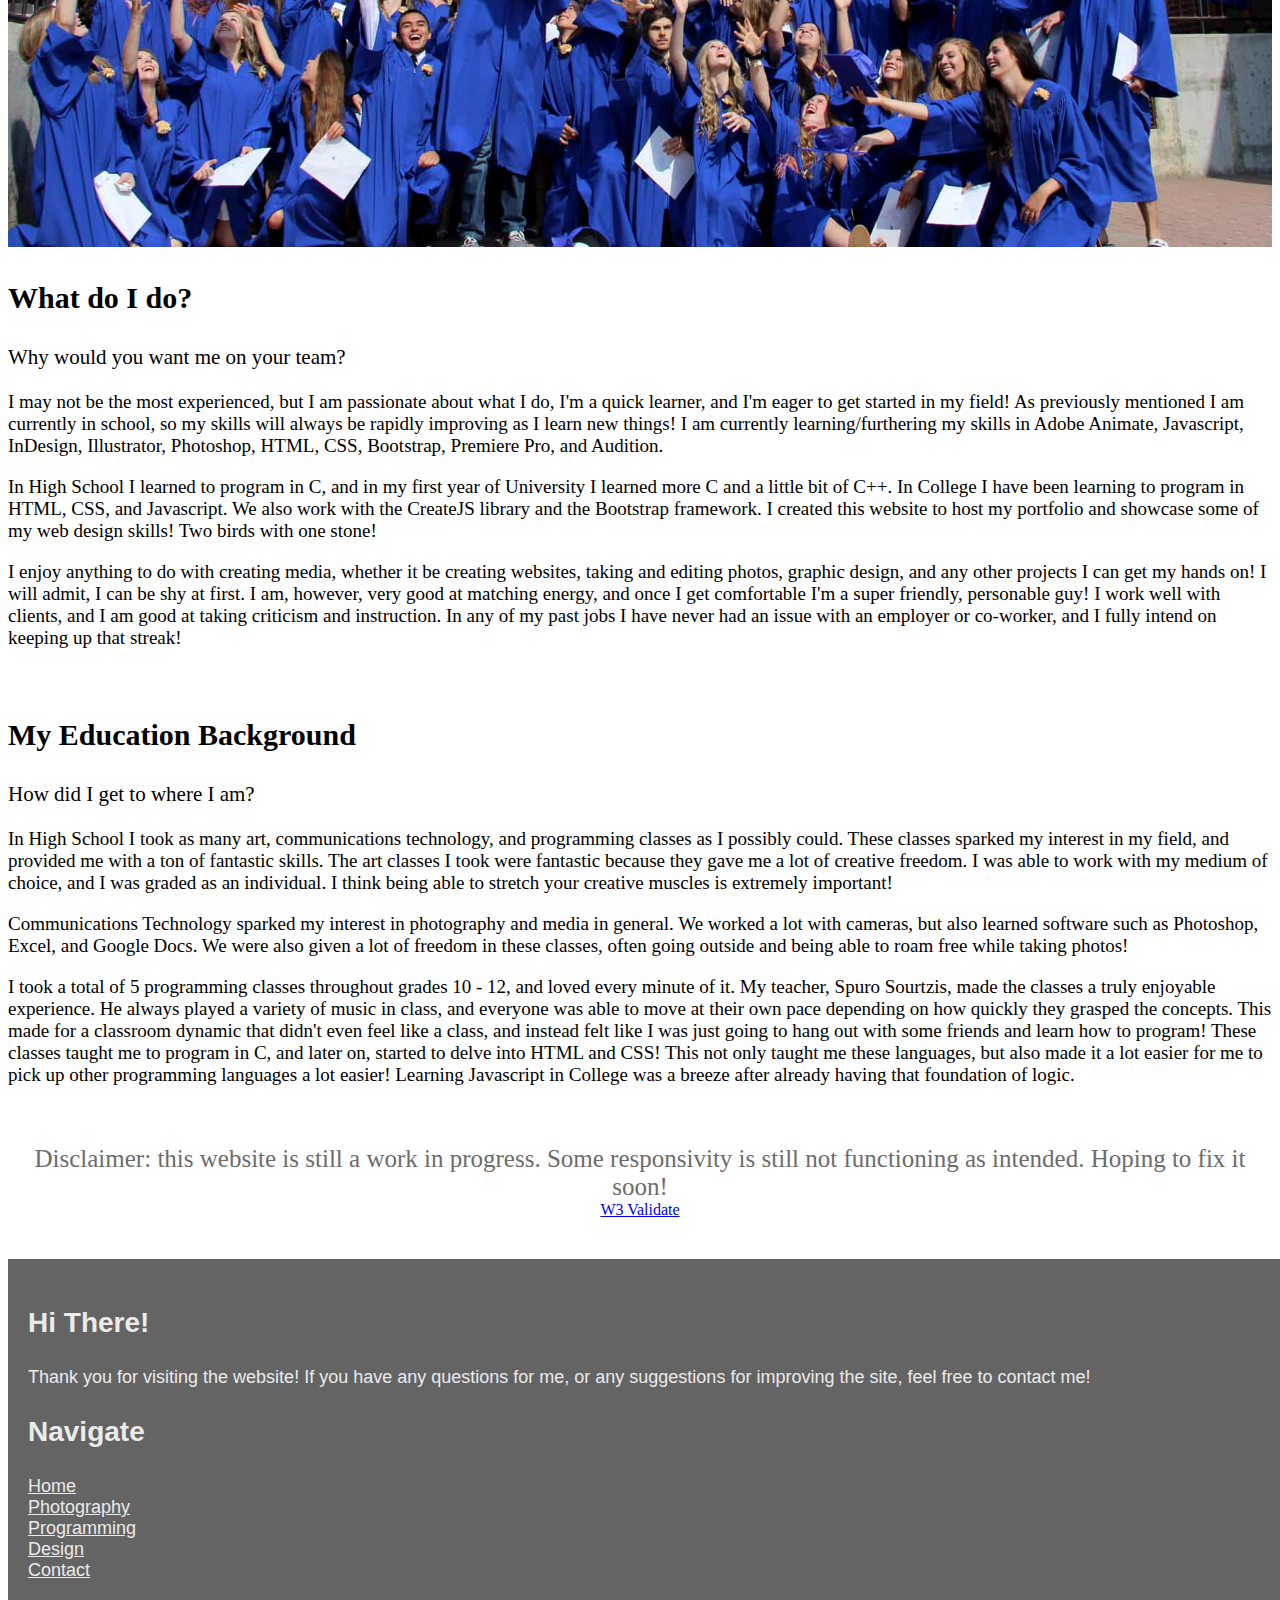
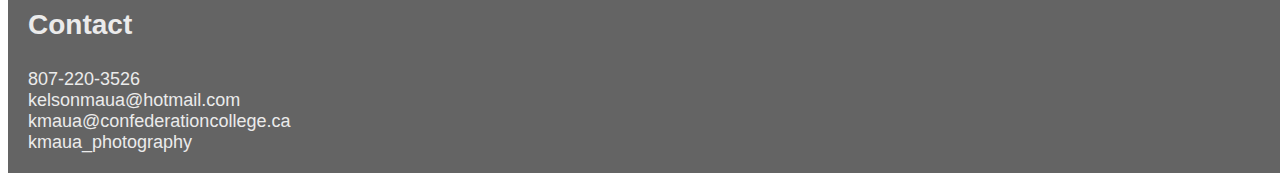
==== commit 367ad917: "Update index.html" ====
--- a/index.html
+++ b/index.html
@@ -5,11 +5,21 @@
     <meta charset="utf-8">
     <meta name="viewport" content="width=device-width, initial-scale=1.0">
 
+    <!-- twitter card -->
     <meta name="twitter:card" content="summary">
-    <meta name="twitter:url" content="kelsonm.com">
+    <meta name="twitter:url" content="http://kelsonm.com">
     <meta name="twitter:title" content="Kelson Maua">
     <meta name="twitter:description" content="An online portfolio by Kelson Maua">
-    <meta name="twitter:image" content="images/browser-icon.png">
+    <meta name="twitter:image" content="http://kelsonm.com/images/browser-icon.png">
+
+    <!-- favicon stuff -->
+    <link rel="apple-touch-icon" sizes="180x180" href="/favicon/apple-touch-icon.png">
+    <link rel="icon" type="image/png" sizes="32x32" href="/favicon/favicon-32x32.png">
+    <link rel="icon" type="image/png" sizes="16x16" href="/favicon/favicon-16x16.png">
+    <link rel="manifest" href="/favicon/site.webmanifest">
+    <link rel="mask-icon" href="/favicon/safari-pinned-tab.svg" color="#5bbad5">
+    <meta name="msapplication-TileColor" content="#da532c">
+    <meta name="theme-color" content="#ffffff">
 
     <link rel="stylesheet" href="https://stackpath.bootstrapcdn.com/bootstrap/4.1.3/css/bootstrap.min.css" integrity="sha384-MCw98/SFnGE8fJT3GXwEOngsV7Zt27NXFoaoApmYm81iuXoPkFOJwJ8ERdknLPMO" crossorigin="anonymous">
     <link rel="stylesheet" href="https://use.fontawesome.com/releases/v5.5.0/css/all.css" integrity="sha384-B4dIYHKNBt8Bc12p+WXckhzcICo0wtJAoU8YZTY5qE0Id1GSseTk6S+L3BlXeVIU" crossorigin="anonymous">
@@ -17,6 +27,16 @@
     <link rel="stylesheet" href="responsive-styles.css">
     <link rel="icon" href="images/browser-icon.png">
     <title>Online Portfolio by Kelson Maua - Home</title>
+
+    <!-- Global site tag (gtag.js) - Google Analytics -->
+    <script async src="https://www.googletagmanager.com/gtag/js?id=UA-137561417-1"></script>
+    <script>
+        window.dataLayer = window.dataLayer || [];
+        function gtag(){dataLayer.push(arguments);}
+        gtag('js', new Date());
+
+        gtag('config', 'UA-137561417-1');
+    </script>
 
 </head>
 
